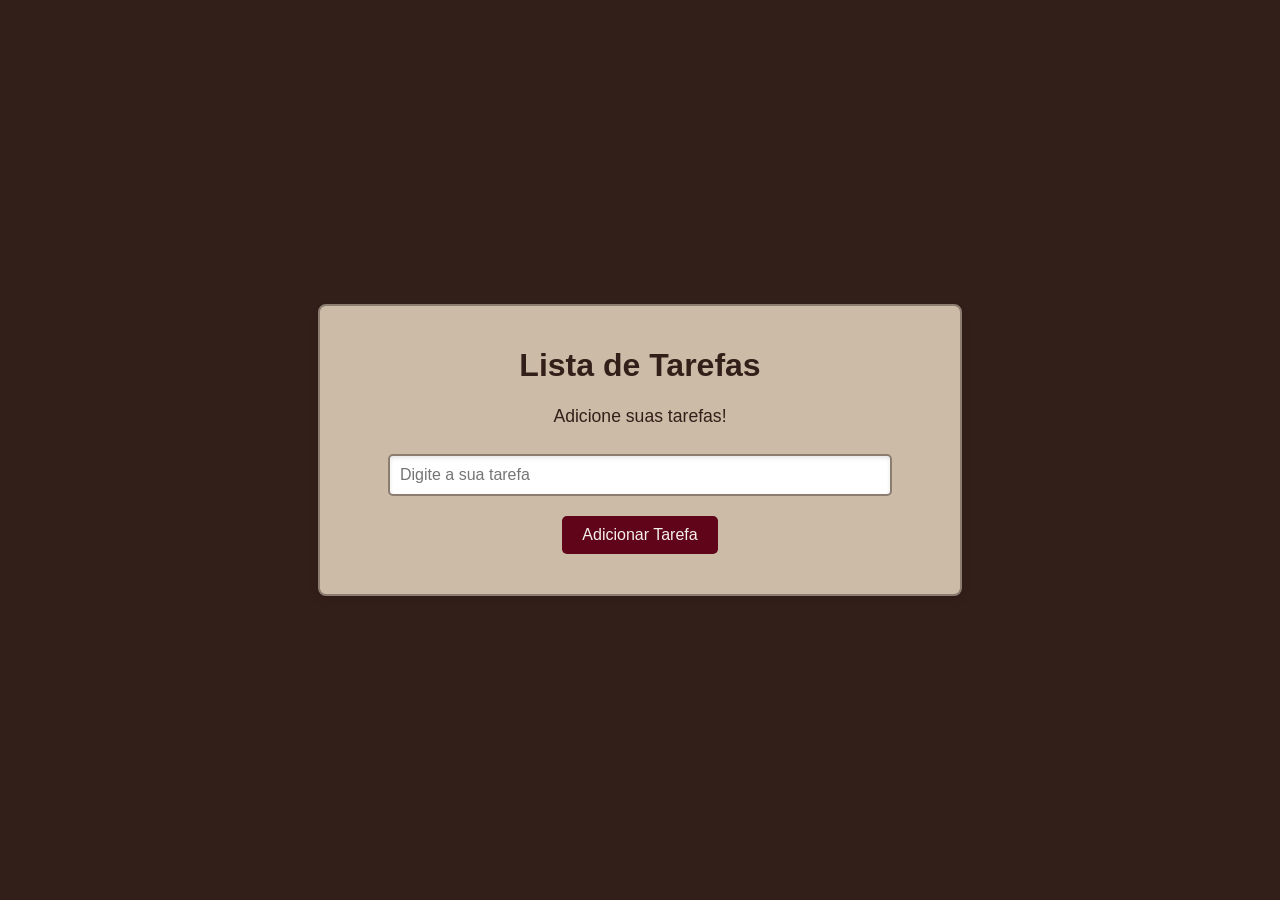
==== aula02/index.html @ 80873aec "lista de tarefas" ====
<!DOCTYPE html>
<html lang="pt-BR">
<head>
  <meta charset="UTF-8">
  <meta name="viewport" content="width=device-width, initial-scale=1.0">
  <title>Lista de Tarefas</title>
  <link rel="stylesheet" href="style.css">
</head>
<body>
  <div class="container">
    <h1>Lista de Tarefas</h1>
    <p>Adicione suas tarefas!</p>
    <input type="text" id="inputTarefa" placeholder="Digite a sua tarefa">
    <button onclick="adicionarTarefa()">Adicionar Tarefa</button>
    <p id="mensagem"></p>
    <ul id="listaTarefas"></ul>
  </div>

  <script src="script.js"></script>
</body>
</html>
---- aula02/style.css ----
body {
    font-family: Arial, sans-serif;
    display: flex;
    justify-content: center;
    align-items: center;
    height: 100vh;
    margin: 0;
    background-color: #331F19; 
}
.container {
    text-align: center;
    background-color: #CBBBA7;
    padding: 20px;
    border-radius: 8px;
    box-shadow: 0 4px 8px rgba(0, 0, 0, 0.1);
    width: 90%;
    max-width: 600px;
    border: 2px solid #8B7D70;
}
h1 {
    color: #331F19;
}
p {
    color: #331F19;
    font-size: 1.1em;
}
button {
    background-color: #60041A;
    color: #F4F0EA;
    padding: 10px 20px;
    border: none;
    border-radius: 5px;
    cursor: pointer;
    font-size: 1em;
    transition: background-color 0.3s ease;
    margin-top: 10px;
}
button:hover {
    background-color: #A34743;
}
ul {
    list-style: none;
    padding: 0;
    margin-top: 20px;
}
ul li {
    background-color: #F4F0EA;
    color: #331F19;
    padding: 10px;
    margin: 5px 0;
    border-radius: 5px;
    box-shadow: 0 2px 4px rgba(0, 0, 0, 0.1);
}

/* Estilo para o campo de entrada */
input[type="text"] {
    padding: 10px;
    width: 80%;
    max-width: 500px;
    margin-top: 10px;
    margin-bottom: 10px;
    border: 2px solid #8B7D70;
    border-radius: 5px;
    font-size: 1em;
    box-shadow: inset 0 2px 4px rgba(0, 0, 0, 0.1);
    outline: none;
    transition: border-color 0.3s ease;
}
input[type="text"]:focus {
    border-color: #60041A;
    box-shadow: inset 0 2px 4px rgba(96, 4, 26, 0.3);
}
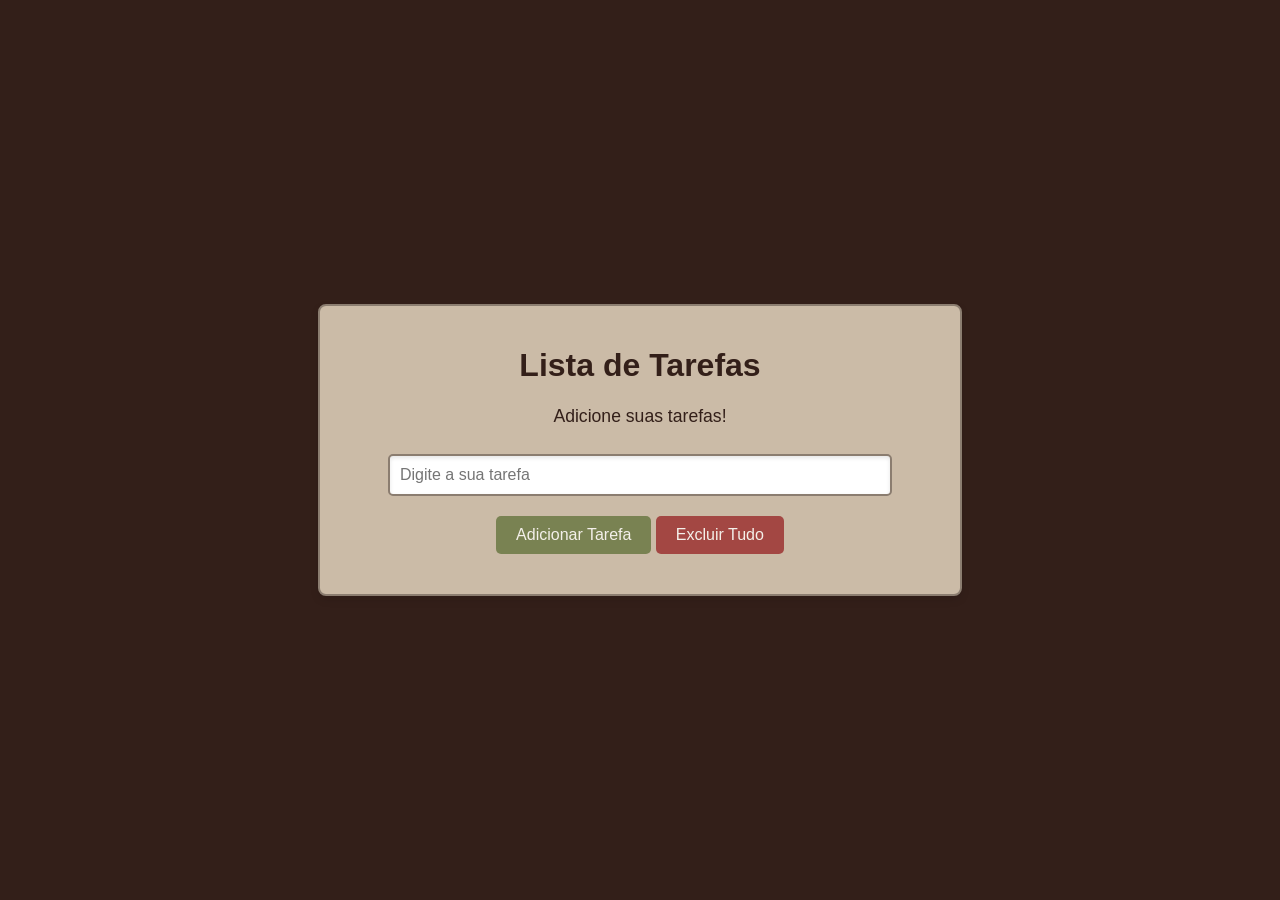
==== commit 45b22e87: "adicionando botao excluir tudo" ====
--- a/aula02/index.html
+++ b/aula02/index.html
@@ -12,6 +12,7 @@
     <p>Adicione suas tarefas!</p>
     <input type="text" id="inputTarefa" placeholder="Digite a sua tarefa">
     <button onclick="adicionarTarefa()">Adicionar Tarefa</button>
+    <button onclick="limparLista()" class="botao_lista">Excluir Tudo</button>
     <p id="mensagem"></p>
     <ul id="listaTarefas"></ul>
   </div>
--- a/aula02/style.css
+++ b/aula02/style.css
@@ -25,7 +25,7 @@
     font-size: 1.1em;
 }
 button {
-    background-color: #60041A;
+    background-color: #798252;
     color: #F4F0EA;
     padding: 10px 20px;
     border: none;
@@ -36,7 +36,8 @@
     margin-top: 10px;
 }
 button:hover {
-    background-color: #A34743;
+    background-color: #CCD595;
+    color: #504e4d;
 }
 ul {
     list-style: none;
@@ -69,4 +70,41 @@
 input[type="text"]:focus {
     border-color: #60041A;
     box-shadow: inset 0 2px 4px rgba(96, 4, 26, 0.3);
+}
+button.remover {
+    background-color: #A34743;
+    color: #F4F0EA;
+    padding: 5px 5px;
+    border: none;
+    border-radius: 5px;
+    cursor: pointer;
+    font-size: 0.6em;
+    margin-left: 5px;
+    transition: background-color 0.3s ease;
+}
+button.remover:hover {
+    background-color: #60041A;
+}
+button.editar {
+    background-color: #331F19;
+    color: #F4F0EA;
+    padding: 5px 5px;
+    border: none;
+    border-radius: 5px;
+    cursor: pointer;
+    font-size: 0.6em;
+    margin-left: 5px;
+    transition: background-color 0.3s ease;
+}
+button.editar:hover {
+    background-color: #744d41;
+}
+
+.botao_lista {
+    background-color: #A34743;
+}
+
+.botao_lista:hover {
+    background-color: #60041A;
+    color: #F4F0EA;
 }
